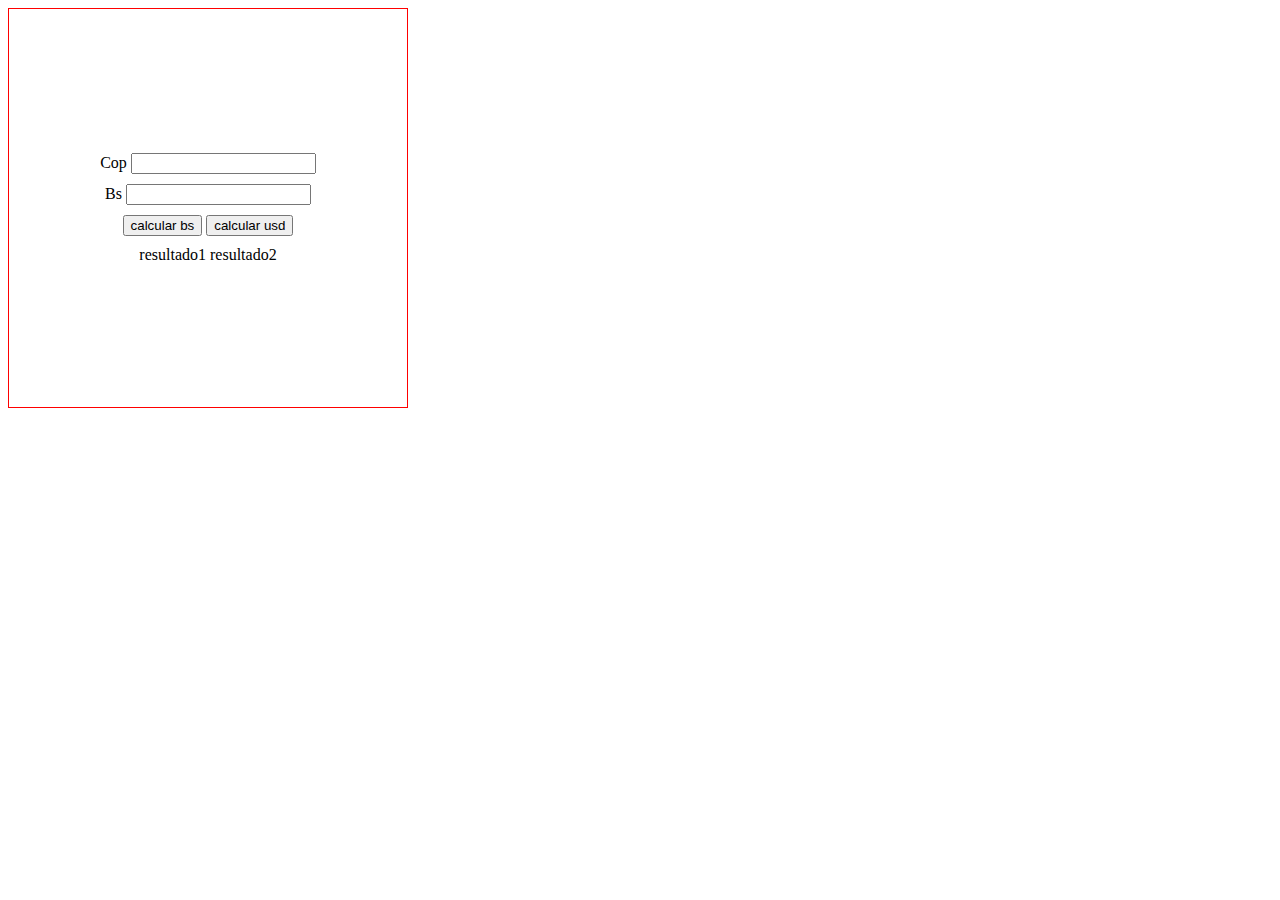
==== calculadora.html @ 155adfe1 "creacion de calculadora de tasa" ====
<!DOCTYPE html>
<html lang="en">
<head>
    <meta charset="UTF-8">
    <meta http-equiv="X-UA-Compatible" content="IE=edge">
    <meta name="viewport" content="width=device-width, initial-scale=1.0">
    <link rel="stylesheet" href="./calculadora.css">
    <title>Document</title>
</head>
<body>
    <section class="calculadoraContenedor">
        <div class="calculadoraContenedor_bolivares">
            <label for="">Cop</label>
            <input class="inBs" type="number">
        </div>
        <div>
            <label for="">Bs</label>
            <input class="inPs" type="number">
        </div>
        <div>
            <button class="btn-calcular">calcular bs</button>
            <button class="btn-calcular-us">calcular usd</button>
        </div>
        <div>
            <span class="resultado-bs">resultado1</span>
            <span class="resultado-us">resultado2</span>
        </div>
        
        
    </section>
    <script src="./calculadora.js"></script>
</body>
</html>
---- calculadora.css ----
.calculadoraContenedor
{
    height: 400px;
    width: 400px;
    box-sizing: border-box;
    padding: 10px;
    display: flex;
    flex-direction: column;
    align-items: center;
    justify-content: center;
    gap: 10px;
    border: solid 1px red;
}
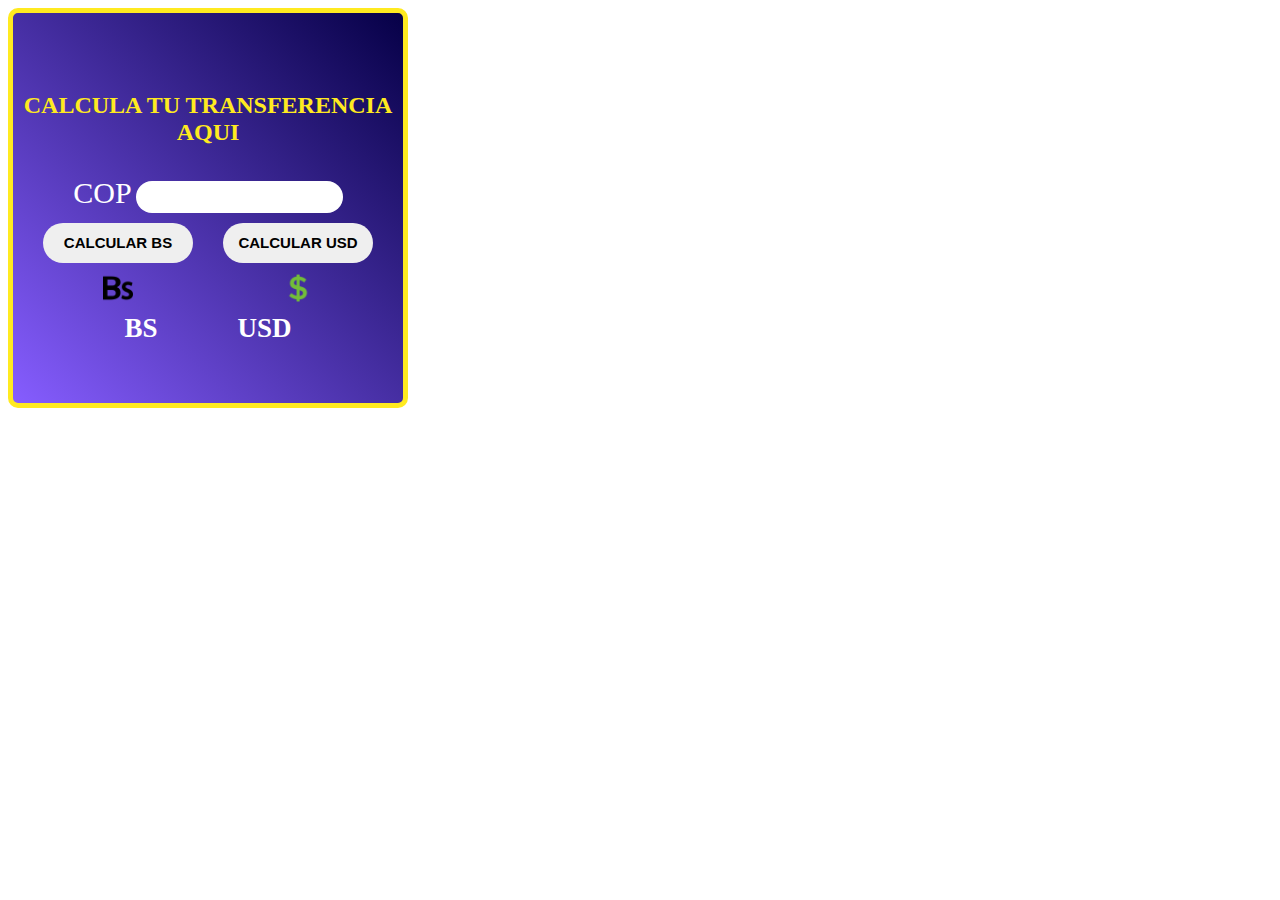
==== commit d09d2dd2: "realizacion de la calculadora para transferencias" ====
--- a/calculadora.html
+++ b/calculadora.html
@@ -9,21 +9,22 @@
 </head>
 <body>
     <section class="calculadoraContenedor">
-        <div class="calculadoraContenedor_bolivares">
-            <label for="">Cop</label>
+        <h2 class="titulo-transferencia">CALCULA TU TRANSFERENCIA AQUI</h2>
+        <div class="inputCop">
+            <label for="">COP</label>
             <input class="inBs" type="number">
         </div>
-        <div>
-            <label for="">Bs</label>
-            <input class="inPs" type="number">
+        <div class="botones-calcular">
+            <button class="btn-calcular">CALCULAR BS</button>
+            <button class="btn-calcular-us">CALCULAR USD</button>
         </div>
-        <div>
-            <button class="btn-calcular">calcular bs</button>
-            <button class="btn-calcular-us">calcular usd</button>
+        <div class="img-icon">
+            <img class="img-bs" src="./img/bolovaresicon.png" alt="">
+            <img class="img-usd" src="./img/dolarcon.png" alt="">
         </div>
-        <div>
-            <span class="resultado-bs">resultado1</span>
-            <span class="resultado-us">resultado2</span>
+        <div class="resultado-conversion">
+            <span class="resultado-bs">BS</span>
+            <span class="resultado-us">USD</span>
         </div>
         
         
--- a/calculadora.css
+++ b/calculadora.css
@@ -9,5 +9,64 @@
     align-items: center;
     justify-content: center;
     gap: 10px;
-    border: solid 1px red;
-}+    border: solid 5px #FFEA20;
+    background-image: linear-gradient(45deg, #865DFF, #060047);
+    border-radius: 10px;
+
+}
+.inputCop label{
+    font-size: 30px;
+    color: white;
+}
+.inputCop input{
+    height: 30px;
+    width: 200px;
+    font-size: 20px;
+    border-radius: 30px;
+    border: none;
+    padding-left: 5px;
+}
+.botones-calcular{
+    display: flex;
+    gap: 30px;    
+}
+.btn-calcular{
+    width: 150px;
+    height:40px ;
+    border-radius:30px;
+    border: none;
+    font-size: 15px;
+    font-weight: 600;
+}
+.btn-calcular-us{
+    width: 150px;
+    height:40px ;
+    border-radius:30px;
+    border: none;
+    font-size: 15px;
+    font-weight: 600;
+}
+.btn-calcular-us:hover{
+  
+}
+.img-bs{
+    width: 30px;
+}
+.img-usd{
+    width: 30px;
+}
+.resultado-conversion{
+    display: flex;
+    gap: 80px;
+    font-size: 27px;
+    font-weight: 600;
+    color: white;
+}
+.img-icon{
+    display: flex;
+    gap: 150px;
+}
+.titulo-transferencia{
+    color: #FFEA20;
+    text-align: center;
+}
